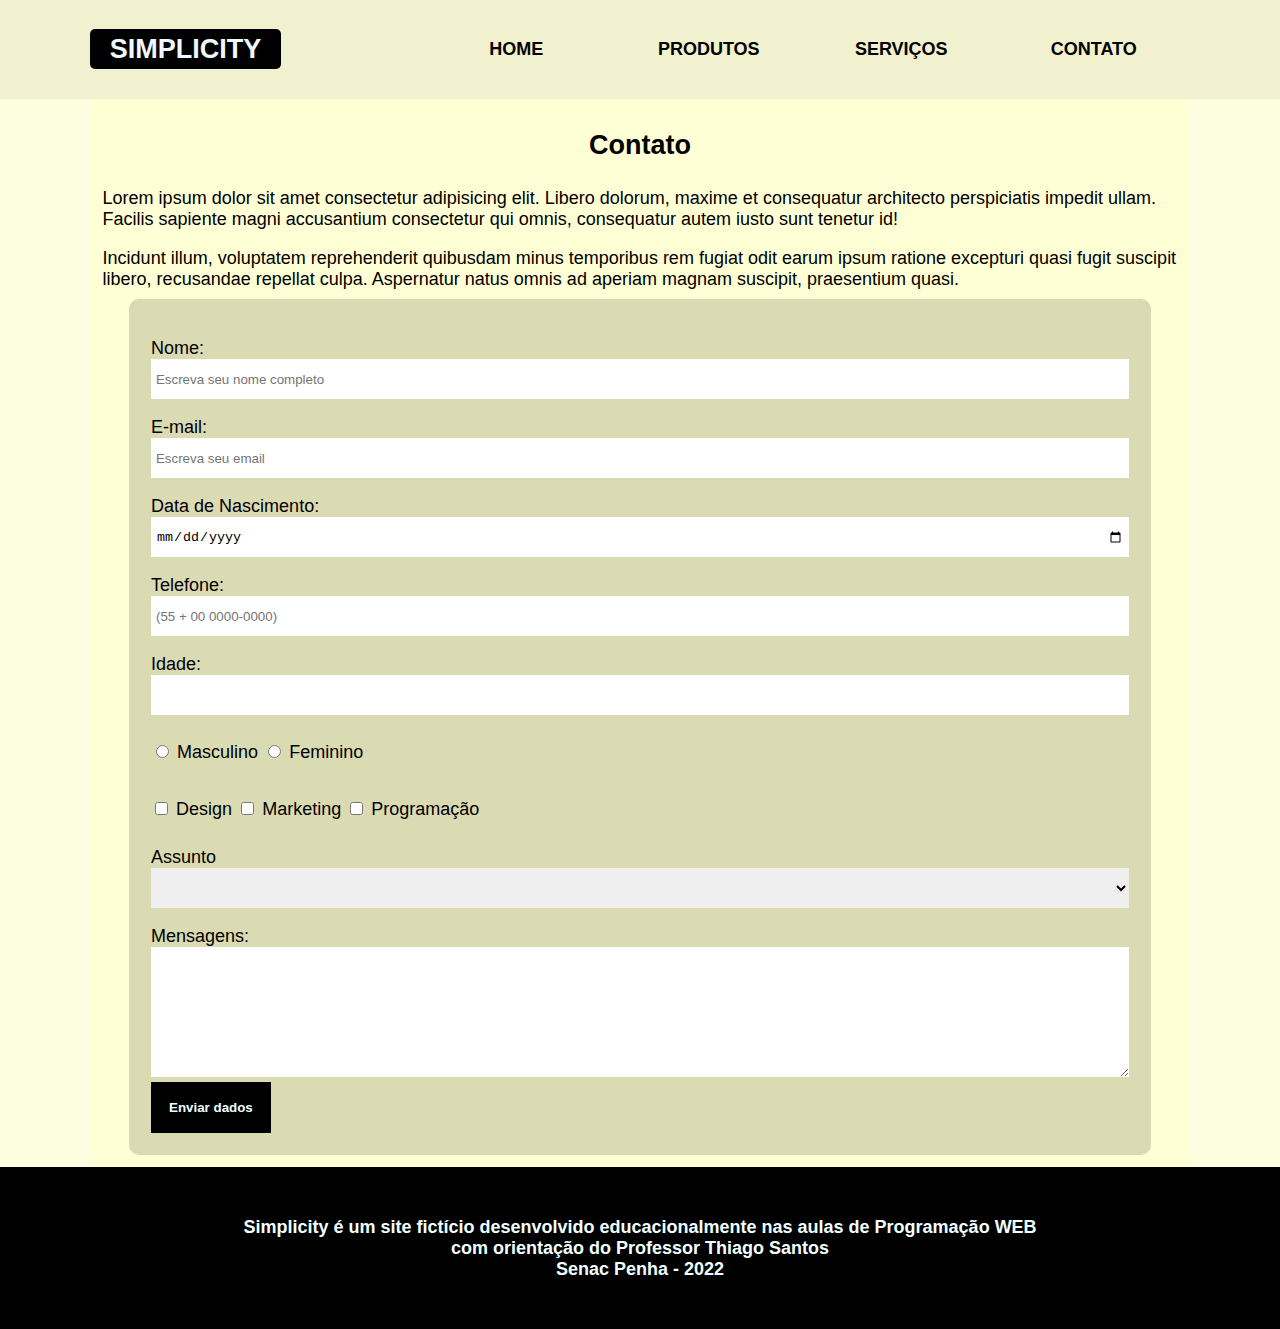
==== simplicity-SENAC/contato.html @ 39260a8d "retiramos duas pastas - Publicação eliminando pastas e arquivos" ====
<!DOCTYPE html>
<html lang="pt-BR">
<head>
    <meta charset="UTF-8">
    <meta http-equiv="X-UA-Compatible" content="IE=edge">
    <meta name="viewport" content="width=device-width, initial-scale=1.0">
    <title>Contatos - Simplicity</title>
    <!-- usar dica: referenciar o link,clicar nele dará um erro e em seguida vai sugerir criar a pasta. -->
    <link rel="stylesheet" href="css/estilos.css">
</head>


<body>
    <header>
        <div class="limitador">
            <h1><a href="index.html">Simplicity</a></h1>
            <nav>
            <!-- comportamento deste link será feito com javascript -->
                <h2><a href="#">Menu &equiv;</a></h2>
                <!-- código que rendeliza o sina de equivalente  -->
            
                <ul class="links-menu">         
                    <li><a href="index.html">Home</a></li>
                    <li><a href="produtos.html">Produtos</a></li>
                    <li><a href="servicos.html">Serviços</a></li>
                    <li><a href="contato.html">Contato</a></li>
                </ul>
            </nav>
        </div>
    </header>

    <main>

        <article class="conteudo limitador">
                <h2>Contato</h2>

                <p>Lorem ipsum dolor sit amet consectetur adipisicing elit. Libero dolorum, maxime et consequatur architecto perspiciatis impedit ullam. Facilis sapiente magni accusantium consectetur qui omnis, consequatur autem iusto sunt tenetur id!</p>
            
                <p>Incidunt illum, voluptatem reprehenderit quibusdam minus temporibus rem fugiat odit earum ipsum ratione excepturi quasi fugit suscipit libero, recusandae repellat culpa. Aspernatur natus omnis ad aperiam magnam suscipit, praesentium quasi.</p>

                <form action="" method="post">

                    <div>
                        <label for="">Nome:</label>
                        <input placeholder="Escreva seu nome completo"  type="text" name="nome" id="nome">
                    </div>

                    <div>
                        <label for="">E-mail:</label>
                        <input placeholder="Escreva seu email"  type="text" name="email" id="email">
                    </div>

                    <div>
                        <label for="">Data de Nascimento:</label>
                        <input placeholder="Escreva sua data de nascimento"  type="date" name="data" id="data">
                    </div>

                    <div>
                        <label for="">Telefone:</label>
                        <input placeholder="(55 + 00 0000-0000)"  type="tel" name="telefone" id="telefone">
                    </div>

                    <div>
                        <label for="">Idade:</label>
                        <input placeholder=""  type="number" name="idade" id="idade" min="18" max="110">
                    </div>

                    <div>
                        <!-- tag radio representa uma seleção única -->
                        <p>
                            <input type="radio" name="sexo" id="mas">
                            <label for="masculino">Masculino</label>

                            <input type="radio" name="sexo" id="mas">
                            <label for="feminino">Feminino</label>
                        </p>
                    </div>

                    <div>
                        <!-- tag radio representa uma multipla seleção
                        é possível habilitar uma caixa fixa e disable (pesquisar sobre)
                        -->

                        <!-- o atributo "required" coloca que seja completado a informação como obrigatório -->
                        <p>
                            <input type="checkbox" name="interesses" id="design" required>
                            <label for="">Design</label>

                            <input type="checkbox" name="interesses" id="marketing" required>
                            <label for="">Marketing</label>

                            <input type="checkbox" name="interesses" id="programacao">
                            <label for="">Programação</label>
                        </p>
                    </div>
                    <!-- campo obrigatório verificar -->
                    <div>
                        <label for="assunto">Assunto</label>
                        <select name="" id="">
                            <option></option>  <!--deixe uma vazia de propósito-->
                            <option>Dúvidas</option>
                            <option>Elogios</option>
                            <option>Reclamações</option>
                            <option>Outros</option>
                        </select>
                    </div>

                    <div>
                        <label for="mensagem">Mensagens:</label><br>                       
                        <textarea name="mensagem" id="mensagem" cols="20" rows="8"></textarea>
                    </div>

                    <button type="submit">Enviar dados</button>
                    <!-- Pode ser assim também -->               
                    <!-- <input type="button" value="Enviar dados"> -->
                </form>
        </article>   
    </main>
    <footer>
        <p>Simplicity é um site fictício desenvolvido educacionalmente nas aulas de Programação WEB
            <br>com orientação do Professor Thiago Santos
            <br>Senac Penha - 2022</p>
    </footer>
</body>

</html>
---- simplicity-SENAC/css/estilos.css ----
/* Alteração do Box Model - Regra padrão */
*, *::after, *::before {box-sizing: border-box;}

/* Sempre declarar o tamanho da fonte do projeto como no modelo a seguir, que neste caso foi diminuido. */
html {font-size: 14px;}

body {
    background: rgb(255, 250, 228);
    font-family: 'Segoe UI', Tahoma, Geneva, Verdana, sans-serif;
    
    /* técnica para deixar o footer no espaçamento de rodapé
    ETAPA 1.
    acrescentar as linhas de códigos combinadas abaixo;

    ETAPA 2.
    fazer o conteúdo (tag main) ocupar todo o espaço necessário para empurrar o rodapé para baixo
    
    para visualizar a alteração colocar uma cor de fundo no main
    
    */
    display: flex;
    flex-direction: column;
    min-height: 100vh;
}

main {
    flex: 1;
    background-color: rgb(253, 253, 224);
}

img {max-width: 100%;}
/* com esta formatação a imagem ficará responsiva junto com a largura do site */


body, h1, h2, h3, p, figure {
    margin: 0;
    padding: 0;
}
/* Reset - remover valores padronizados nas TAGs . É uma espécie de limpeza*/

h1 {
    font-size: 1.5rem;
    font-family: Arial, Helvetica, sans-serif;
    /* font-family: Impact, Haettenschweiler, 'Arial Narrow Bold', sans-serif; */
    font-weight: bold;
}

a {
    text-decoration: none;   
}

h1 a {
    background-color: black;
    color: aliceblue;
    border-radius: 5px;
    padding: 0.3rem 1.1rem;
   
}

h1:hover {
    background-color: rgb(12, 12, 12);
    color: rgb(241, 241, 207);
    border-radius: 5px;
    padding: 0.2rem 1.2rem;
    transition: .09s;
}

header {
    text-transform: uppercase;
    background-color: rgb(241, 241, 207);
    position: sticky; /*este recurso é muito utilizado para deixar o cabeçalho fixo*/
    top: 0;
    /* justify-content:space-between; */
    /* align-items: center; */
    /* max-width: 1200px; */

}

/* Esta estratégia muito utilizada para realizar cabeçalhos responsivos e centralizados */
/* Regra para um elemento (no caso, uma div) com a classe limitador E dentro do header o flex configurado aqui funcionará
somente para a classe limitador, aplicada na div dentro do head. Além disso, ela também estará recebendo max-width 
e margin vindos da regra da classe.*/

header .limitador{
    height: 11vh;
    /* background-color: blueviolet; */
    display: flex;
    justify-content: space-between;
    align-items: center;
}

.limitador {
    max-width: 1100px;
    margin: auto;
    width: 90%;
}

nav h2 {
    text-align: right;}

nav h2 a {
    color: black;
    font-size: 1.2rem;
    padding: 1rem;
    display: inline-block;
}

/* sempre que utilizar o "a:hover" também utilizar o "a:focus" 
para conseguir a:hover irá sinalizar ao redor quando passar o mouse e o a:focus, irá sinalizar 
pela tecla TAB */

nav h2 a:hover,
nav h2 a:focus,
.links-menu a:hover,
.links-menu a:focus {
    background-color: rgb(241, 241, 207);
    border-radius: 20%;
    box-shadow: 10px 10px 35px rgb(116, 116, 82);
}

.links-menu{
    list-style: none;
    padding: 0;
    margin: 0;
    display: none;
    /* esta propriedade será utilizada para esconder a lista */
}


/* display flex habilita justify-content: center e align-items: center */
.links-menu a {
    color: black;
    font-weight: bold;
    /* background-color: yellow; */
    display: flex;
    height: 50px;
    justify-content: center;
    align-items: center;
}


/* Esta regra só irá funcionar quando as duas classes estiverem juntas (links-menu e aberto).
Obs.: esta regra só será aplicada posteriormente com o auxílio da programação "java-script".
links estão juntas no mesmo elemento sem o "espaço".
*/

/* display flex também pode colocar em colunas com a propriedade */
/* flex-direction deixa em colunas  */
/* position: absolute;  sobre-escreveu ou seja, sobrepôs ao texto*/
/* right: 0; puxou para a direita, o bloco - abriu*/
/* left: 0; puxou para a esquerda o bloco e expandiu o espaço*/
/* flex-direction também tem a propriedade linha */

.links-menu.aberto{
    /* Neste ponto, usamos o l=flex para voltar a exibir o menu (quando aberto) */
    display: flex;
    flex-direction: column;
    position: absolute;
    right: 0;
    left: 0;
}

.destaque{
    background-image: url(../imagens/fundo-destaque.jpg);
    color: aliceblue;
    height: 90vh;
    background-size: cover;
    background-attachment: fixed;
    text-align: center;

    display: flex;
    flex-wrap: wrap;
    /* sempre que usar o wrap, precisa colocar direcionamento */
    justify-content: center;

    /* usando o content, não precisou de usar o align-itens */
    /* align-items: center; */

    /* esta propriedade alinha tudo (h2 e p) ao centro */
    align-content: center;
}

/* Sem esta definição de tamanho o FLEX-WRAP (que gera uma quebra de elementos não irá funcionar */
.destaque h2, 
.destaque p {
    width: 100%;
}

/* tamanho de fontes responsivas 
funão clamp(mínimo, ideal, máximo)*/


.destaque h2 {
    font-size:clamp(2rem, 10vw, 7rem);
    animation-name: aparecer;
    animation-duration: 4s;

    /* animation-iteration-count: infinite;  infinit*/
    /* animation-direction: alternate-reverse; */
    /* Etapa 2: chamar e configuarar a animação */
}

.conteudo {
    background-color: rgb(255, 255, 213);
    padding: 0.7rem;
    border-radius: 7px;
}

.conteudo h2 {
    text-align: center;
}

table, th, td {
    border: solid 2px black;
    /* propriedade que faz tirar os espaços entre as bordas */
    border-collapse: collapse;
}

table {
    height: 80%;
    max-width: 600px;
    margin: auto;
    /* margin: auto; deixa a tabela reduzida */
    align-items: center;
}

caption {
    font-weight: bold;
    text-transform: uppercase;
    font-size: 1.1rem;
    padding-bottom: 5px;
}

th {
    background-color: black;
    color: white;
    font-size: 1.1rem;
    padding: .5rem;
    justify-content: center;
}


td {background-color: white;
    font-size: 1.rem;
}

td:last-child {
    font-weight: bold;
    text-align: right;
    padding-right: 5px;
}


/* formatando os últimos td's */
td:first-child {
    text-transform: uppercase;
}


/* formatando os segundos td's */
td:nth-child(2) {
    text-align: center;
}

/* even: par e odd ímpar (formata pelas impáres ou pares)*/

tr:nth-child(odd) {
    background-color: #ccc;
}

form {
    background-color: rgb(219, 219, 179);
    width: 95%;
    margin: auto;
    padding: 1.2rem;
    border-radius: 10px;
}

/* Pseudo-classe  :not 
Permite criar excessões para determinadas classes
para determinadas regras.

Abaixo, estamos pegando todos os inputs exceto os do tipo radio e checkbox
*/
input:not([type=radio]):not([type=checkbox]), select, textarea {
    border: none;
    padding: 0.5%;
    width: 100%;
    height: 40px;
}

textarea {height: auto;}

button {
    background-color: black;
    color: azure;
    border: none;
    padding: 1rem;
    font-weight: bold;
}

form div {
    margin-top: 1rem;
}



.destaque p {
    font-size:clamp(1.5rem, 3vw, 4rem);
    font-weight: bold;


    /* Sintaxe COMPLETA */
        /* animation-name: aparecer;
        animation-duration: 3s;
        animation-delay: 2s;
        animation-fill-mode: backwards; */
    /* animation-fill-mode: backwards; começa a animação do momento reverso} */



    /* Sintaxe COMPLETA */
    animation: aparecer 3s 3s backwards;
}

    /* Regra de Animação */

    /* Chamar a Animação */

    /* @keyframes quadros-chaves 
    técnicas de animação
    nome da animação
    aparecer 
    sugir
    */




@keyframes aparecer {
    from { 
        
        opacity: 0;
        transform: translateY(-100vh);
    }  /*de*/
    to {
        opacity: 1;
        transform: translateY(0vh);
    
        } /*para*/
}

.front-end, .historia, .localizacao {text-align: center;}

.address {padding: 0.2rem;}

article h2 {padding: 1rem;}
/* houve um espaçamento */

article p {padding: 0.5rem 0; }
/* houve um espaçamento */

.historia {
    background-image: url(../imagens/fundo-madeira.jpg);
    background-size: cover;
    background-attachment: fixed;
}

.historia h2  {
    color: white;
    text-shadow: black 1px 1px 5px;
}

.historia iframe{
    width: 100%;
    max-width: 700px;
}

footer{
    background-color: black;
    color: azure;
    height: 18vh;
    font-weight: bold;
    display: flex;
    justify-content: center;
    text-align: center;
    align-items: center;
    /* display: flex */
}

@media screen and (min-width: 500px) {
    nav h2 {display: none;}
    nav {
        /* background-color: yellow; cor foi utilizada como teste*/
        /* justify-content: center; */
        width: 70%;
    }
    .links-menu {display: flex;}
    .links-menu li {
        /* border: solid 1px rgb(226, 186, 7); foi usado como teste para visualizar */
        width: 100%;
    }

    @media screen and (min-width: 800px) {
        html {font-size: 18px;}
        header .limitador {height: 15;}
        .destaque { height: 85vh;}
    }                
}
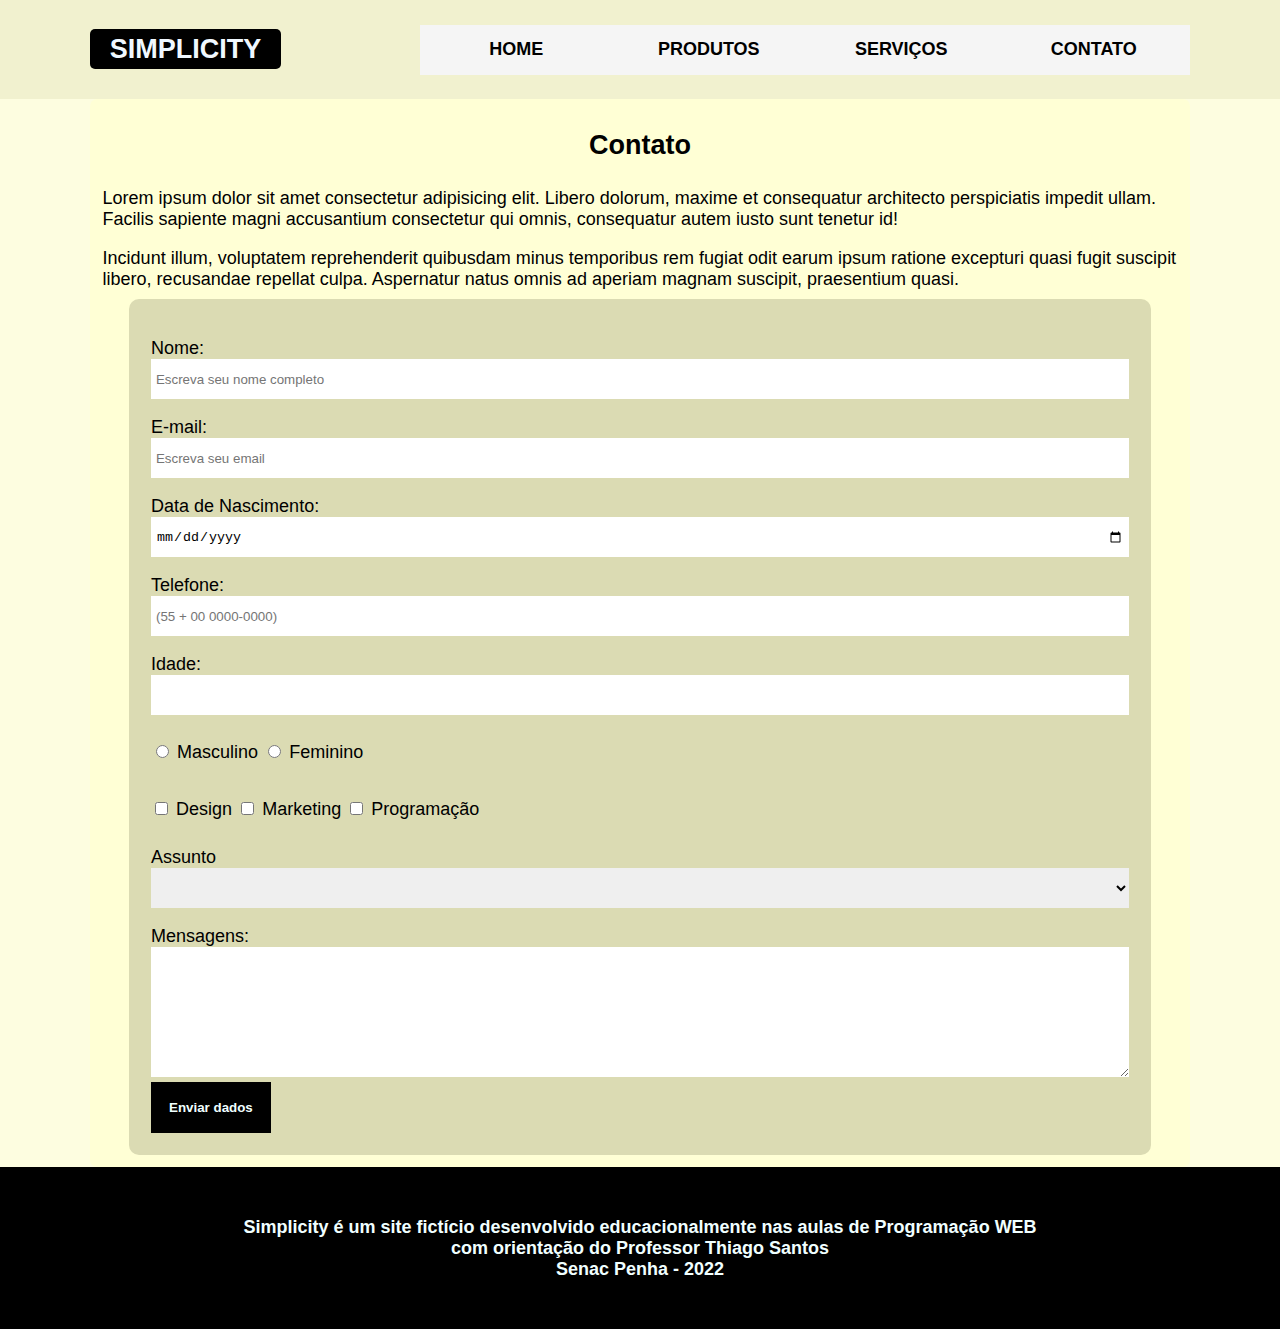
==== commit eb98a5f5: "enviando" ====
--- a/simplicity-SENAC/contato.html
+++ b/simplicity-SENAC/contato.html
@@ -16,7 +16,7 @@
             <h1><a href="index.html">Simplicity</a></h1>
             <nav>
             <!-- comportamento deste link será feito com javascript -->
-                <h2><a href="#">Menu &equiv;</a></h2>
+                <h2><a href="">Menu &equiv;</a></h2>
                 <!-- código que rendeliza o sina de equivalente  -->
             
                 <ul class="links-menu">         
--- a/simplicity-SENAC/css/estilos.css
+++ b/simplicity-SENAC/css/estilos.css
@@ -70,6 +70,9 @@
     background-color: rgb(241, 241, 207);
     position: sticky; /*este recurso é muito utilizado para deixar o cabeçalho fixo*/
     top: 0;
+
+    z-index: 1000;
+    /* z-index, sempre que usar a propriedade position, poderá usar controla a profundidade. Ajustes de profundidade. Quanto maior, mais à frente fica
     /* justify-content:space-between; */
     /* align-items: center; */
     /* max-width: 1200px; */
@@ -128,6 +131,7 @@
 
 
 /* display flex habilita justify-content: center e align-items: center */
+
 .links-menu a {
     color: black;
     font-weight: bold;
@@ -136,6 +140,7 @@
     height: 50px;
     justify-content: center;
     align-items: center;
+    background-color: whitesmoke;
 }
 
 
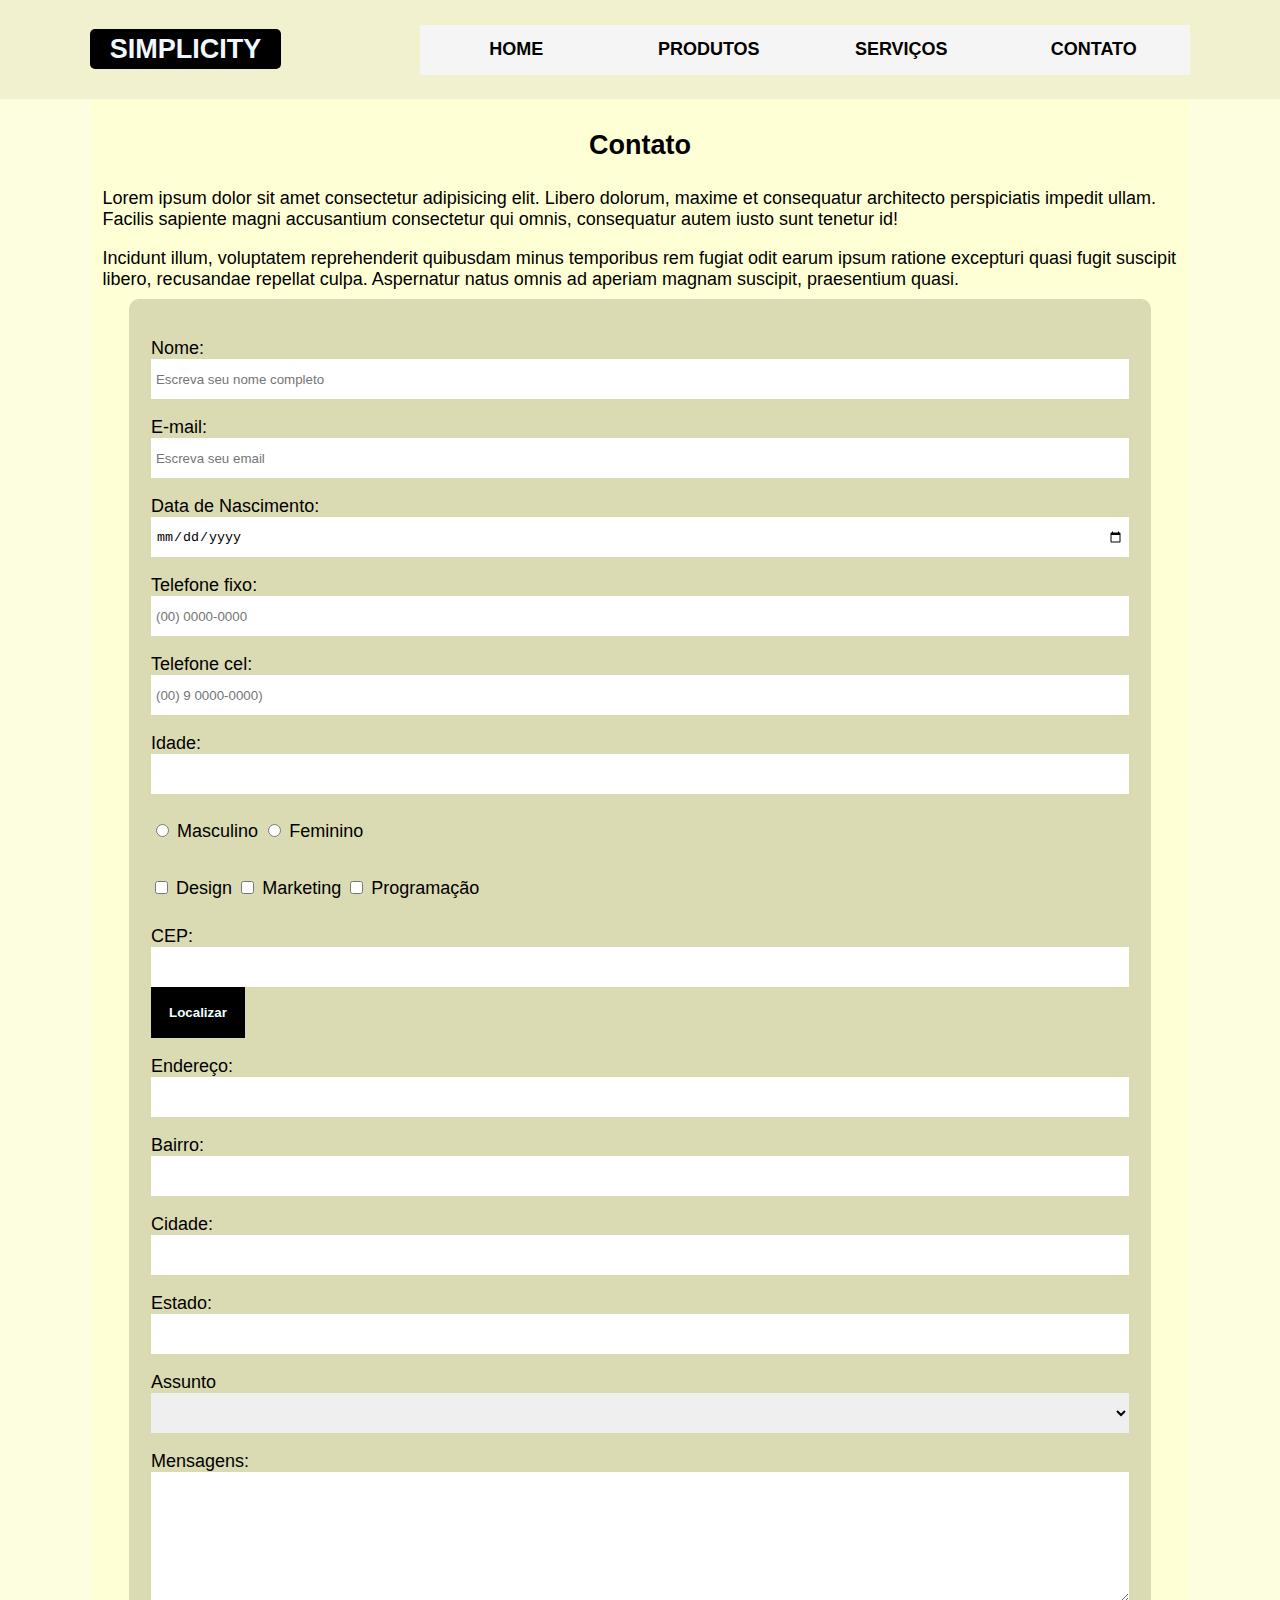
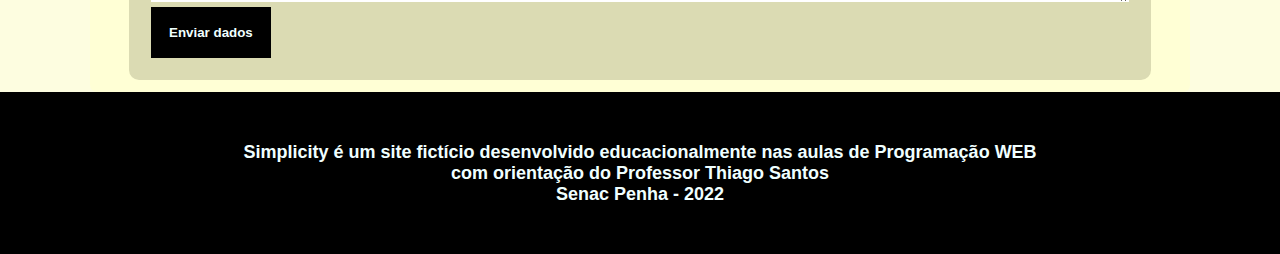
==== commit 99abc8b6: "Programação do CEP e Endereço" ====
--- a/simplicity-SENAC/contato.html
+++ b/simplicity-SENAC/contato.html
@@ -56,8 +56,13 @@
                     </div>
 
                     <div>
-                        <label for="">Telefone:</label>
-                        <input placeholder="(55 + 00 0000-0000)"  type="tel" name="telefone" id="telefone">
+                        <label for="">Telefone fixo:</label>
+                        <input placeholder="(00) 0000-0000"  type="tel" name="telefone" id="telefone">
+                    </div>
+
+                    <div>
+                        <label for="">Telefone cel:</label>
+                        <input placeholder="(00) 9 0000-0000)"  type="tel1" name="telefone1" id="telefone1">
                     </div>
 
                     <div>
@@ -94,6 +99,33 @@
                         </p>
                     </div>
                     <!-- campo obrigatório verificar -->
+
+                    <!-- INÍCIO HTML PARA CEP/ENDEREÇO -->
+                    <div>
+                        <label for="cep">CEP:</label>
+                        <input type="text" id="cep" name="cep" maxlength="9" required>
+                        <button id="localizar-cep">Localizar</button>
+                        <b id="status"></b>
+                    </div>
+                    <div>
+                        <label for="endereco">Endereço:</label>
+                        <input type="text" id="endereco" name="endereco" size="30">
+                    </div>
+                    <div>
+                        <label for="bairro">Bairro:</label>
+                        <input type="text" id="bairro" name="bairro">
+                    </div>
+                    <div>
+                        <label for="cidade">Cidade:</label>
+                        <input type="text" id="cidade" name="cidade">
+                    </div>
+                    <div>
+                        <label for="estado">Estado:</label>
+                        <input type="text" id="estado" name="estado">
+                    </div>
+                    <!-- /FIM HTML PARA CEP/ENDEREÇO -->
+
+<!-- ********************     -->
                     <div>
                         <label for="assunto">Assunto</label>
                         <select name="" id="">
@@ -101,6 +133,7 @@
                             <option>Dúvidas</option>
                             <option>Elogios</option>
                             <option>Reclamações</option>
+                            <option>Sugestões</option>
                             <option>Outros</option>
                         </select>
                     </div>
@@ -121,6 +154,13 @@
             <br>com orientação do Professor Thiago Santos
             <br>Senac Penha - 2022</p>
     </footer>
+
+    <!-- Importação da Lib (precisa vir primeiro) -->
+    <script src="js/vanilla-masker.min.js"></script>
+    <script src="js/menu.js"> </script>
+    <script src="js/scripts.js"> </script>
+    
+
 </body>
 
 </html>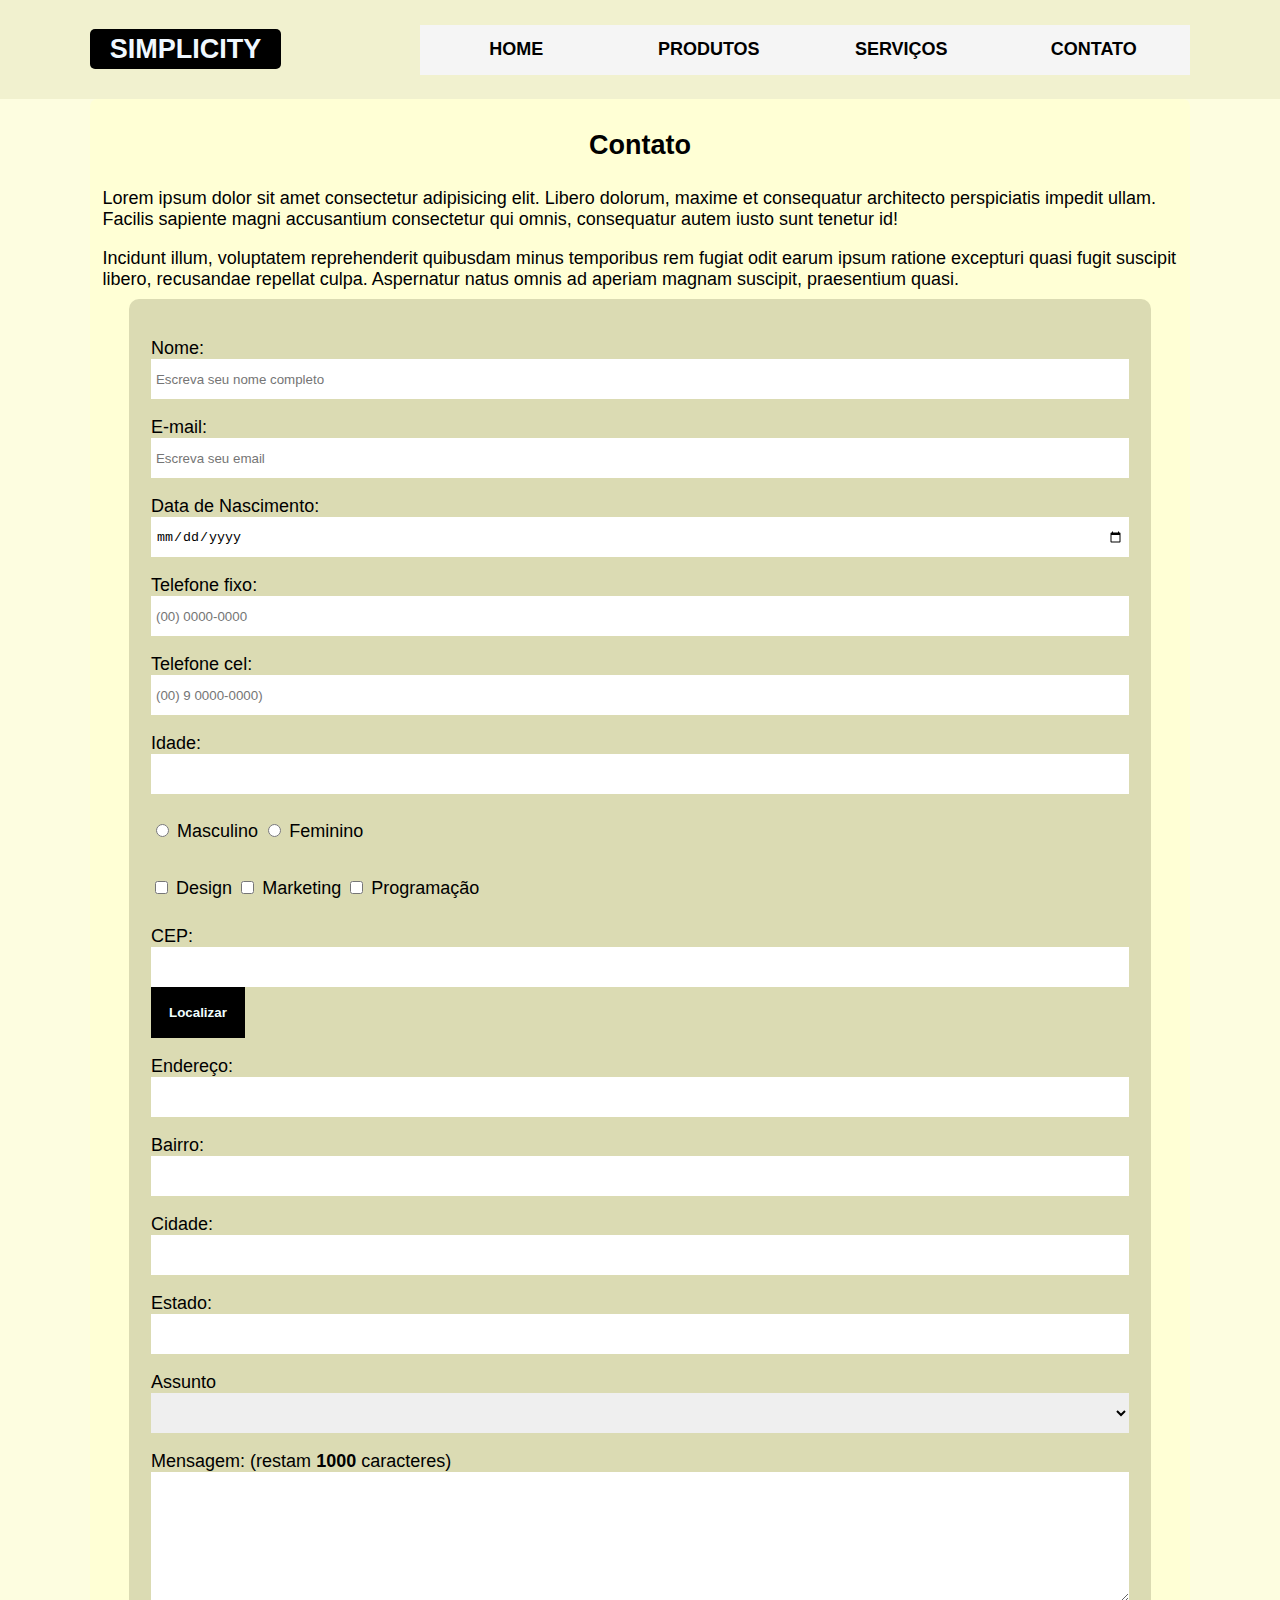
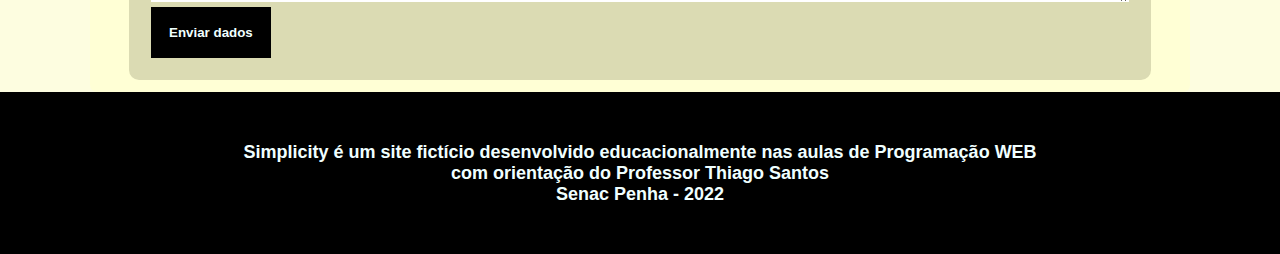
==== commit 79511fe4: "função para deixar a caixa de mensagem com cor vermelha" ====
--- a/simplicity-SENAC/contato.html
+++ b/simplicity-SENAC/contato.html
@@ -139,8 +139,10 @@
                     </div>
 
                     <div>
-                        <label for="mensagem">Mensagens:</label><br>                       
-                        <textarea name="mensagem" id="mensagem" cols="20" rows="8"></textarea>
+                        <label for="mensagem">Mensagem: 
+                            <span id="maximo"> (restam <b id="caracteres">1000</b> caracteres)</span>
+                        </label> <br>                    
+                        <textarea maxlength="1000" name="mensagem" id="mensagem" cols="20" rows="8"></textarea>
                     </div>
 
                     <button type="submit">Enviar dados</button>
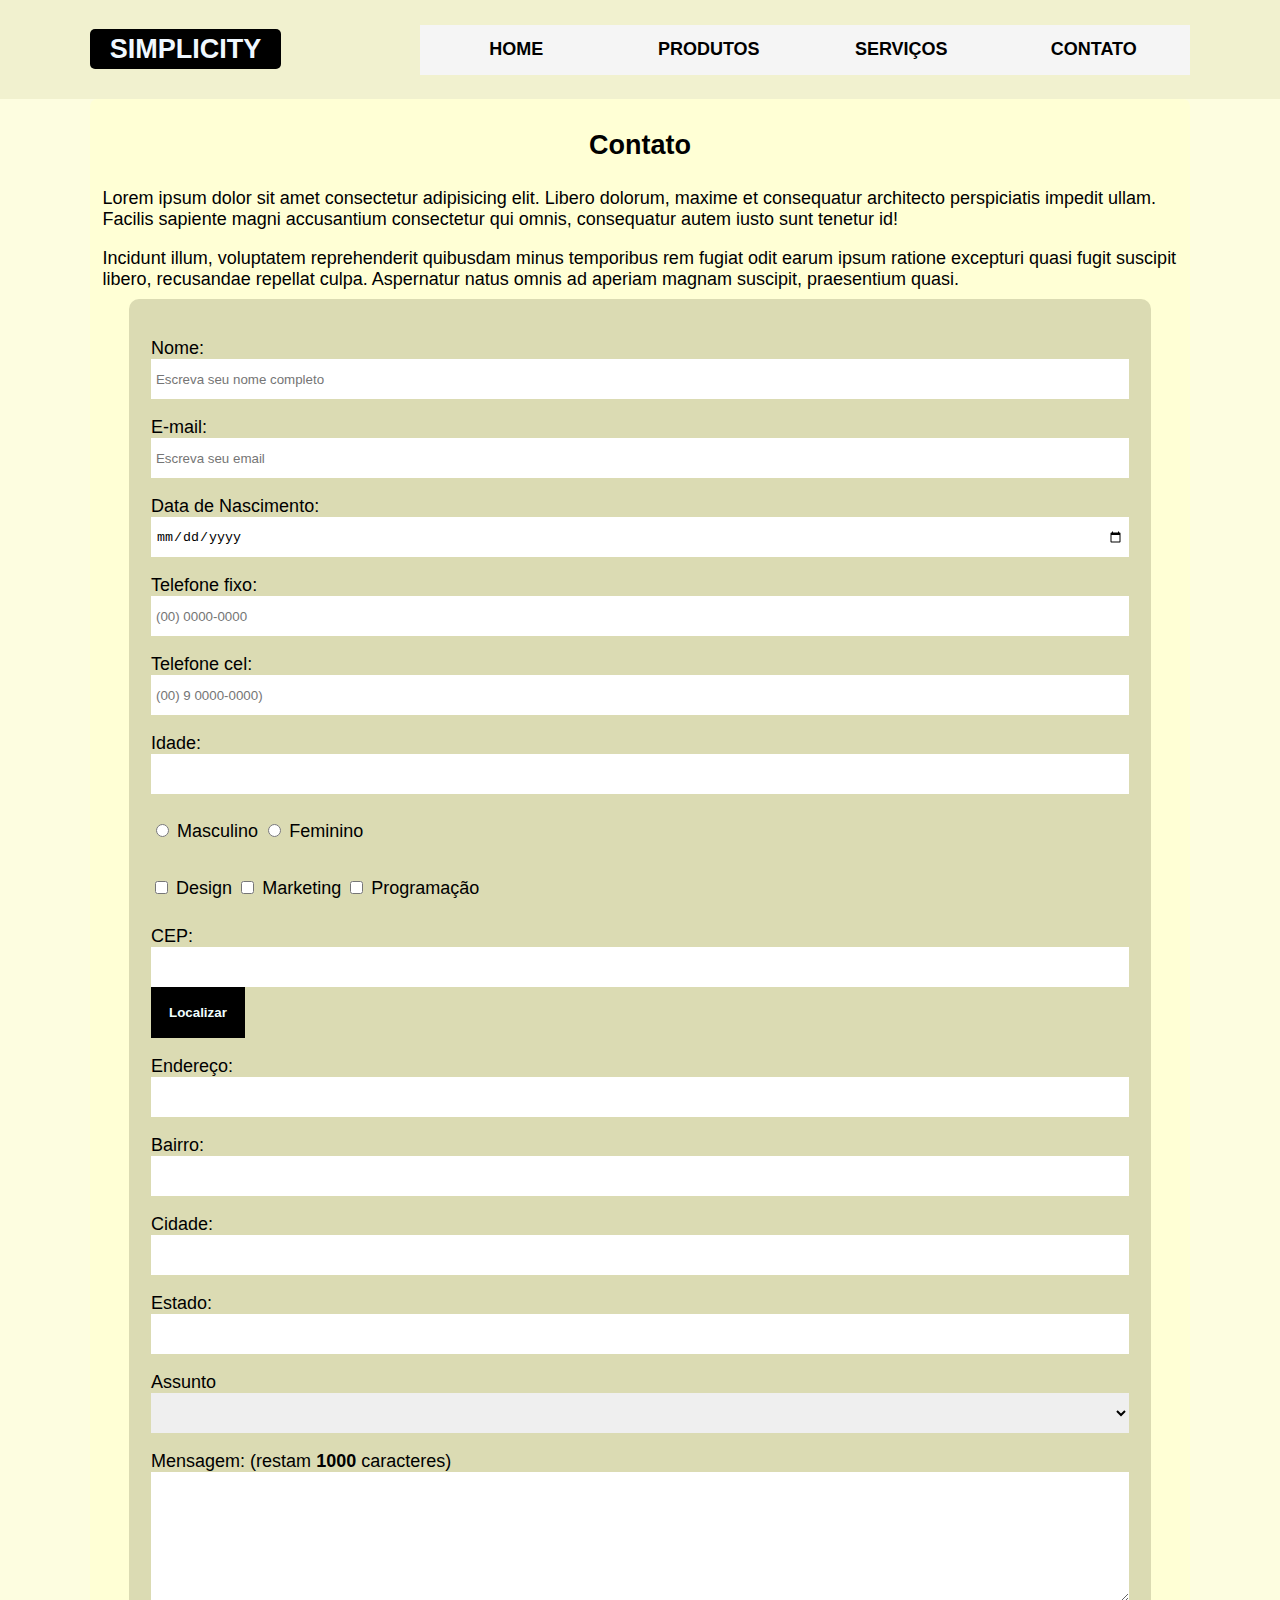
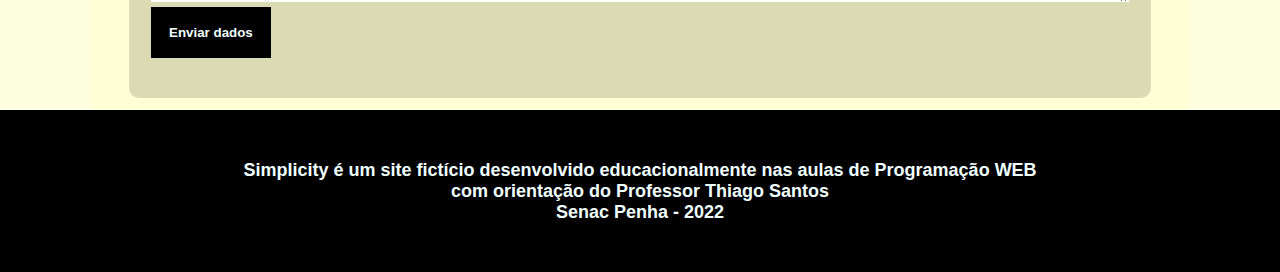
==== commit 19cf96e6: "AJAX - Api do formulário" ====
--- a/simplicity-SENAC/contato.html
+++ b/simplicity-SENAC/contato.html
@@ -38,7 +38,7 @@
             
                 <p>Incidunt illum, voluptatem reprehenderit quibusdam minus temporibus rem fugiat odit earum ipsum ratione excepturi quasi fugit suscipit libero, recusandae repellat culpa. Aspernatur natus omnis ad aperiam magnam suscipit, praesentium quasi.</p>
 
-                <form action="" method="post">
+                <form id="my-form" action="https://formspree.io/f/meqnrdyl" method="post">
 
                     <div>
                         <label for="">Nome:</label>
@@ -146,6 +146,10 @@
                     </div>
 
                     <button type="submit">Enviar dados</button>
+
+                    <p id="my-form-status"> </p>
+
+                    
                     <!-- Pode ser assim também -->               
                     <!-- <input type="button" value="Enviar dados"> -->
                 </form>
@@ -164,5 +168,4 @@
     
 
 </body>
-
 </html>